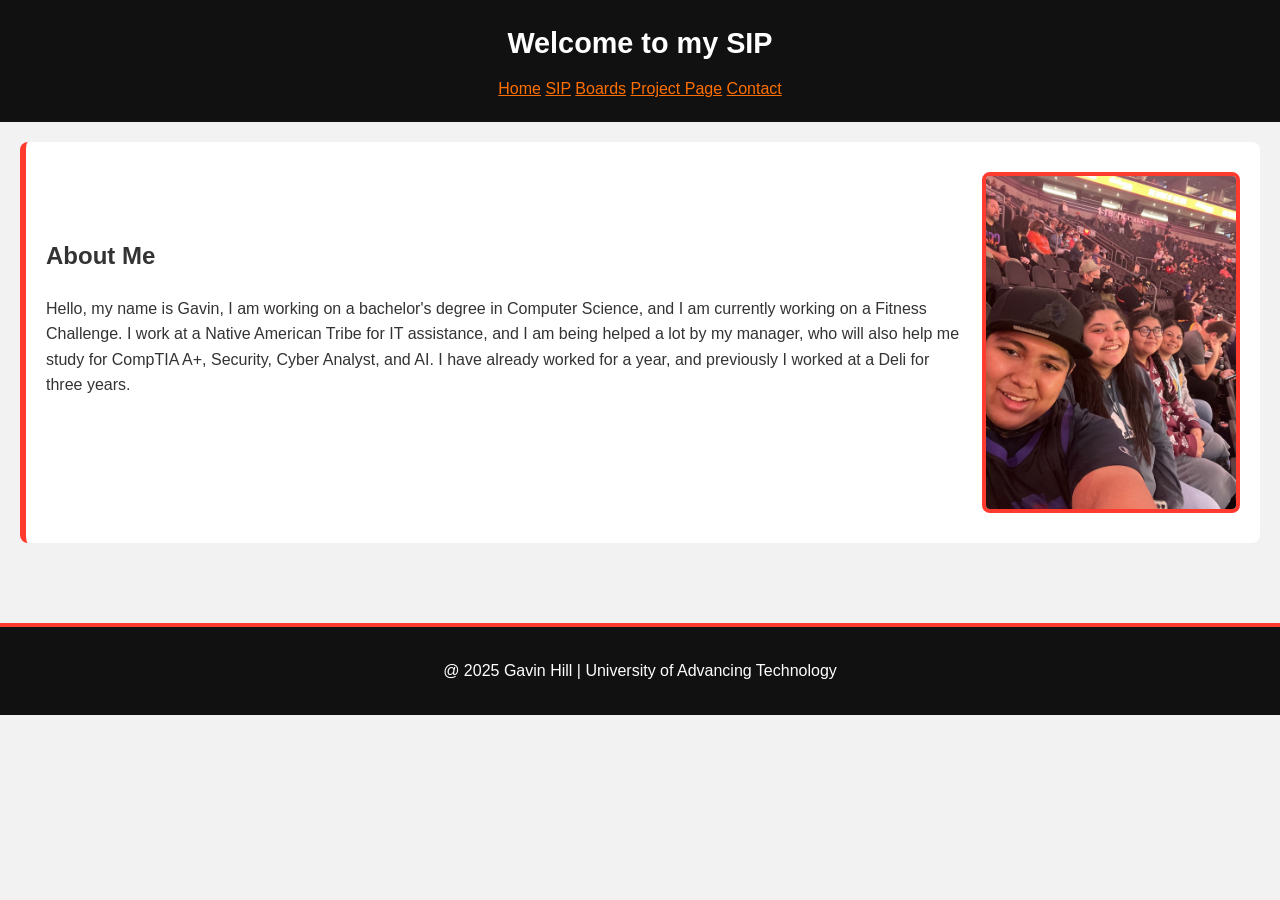
==== index.html @ 22bab8e3 "Add files via upload" ====
<!DOCTYPE html>
<html lang="en">
<head>
    <meta charset="UTF-8">
    <meta name="viewport" content="width=device-width, initial-scale=1.0">
    <title>Home</title>
    <link rel="stylesheet" href="style.CSS">
</head>
<body>
    <!--This is the header.-->
    <header>
        <h1> Welcome to my SIP</h1>
        <nav>
            <!--This is my Navagation-->
            <a href="HomeSip.html">Home</a>
            <a href="Sip.HTML">SIP</a>
            <a href="Boards.HTML">Boards</a>
            <a href="Projects.html">Project Page</a>
            <a href="Contact.HTML">Contact</a>
        </nav>
    </header>
    <main>
        <!--This is for adding the info and a picture side by side.-->
        <section class="about">
            <div class="about-text">
            <H2>About Me</H2>
            <p> Hello, my name is Gavin, I am working on a bachelor's degree in Computer Science, and I am currently working on a Fitness Challenge. I work at a Native American Tribe for IT assistance, and I am being helped a lot by my manager, who will also help me study for CompTIA A+, Security, Cyber Analyst, and AI. I have already worked for a year, and previously I worked at a Deli for three years. </p>
            </div>
            <div class="about-image">
                <img src="IMG_0096.jpeg" alt="Photo of My Family">
            </div>
        </section>
    </main>
    <footer>
        <!--This is the footer when I made it and who made it and what school I went.-->
        <p>@ 2025 Gavin Hill | University of Advancing Technology</p>
    </footer>
</body>
</html>
---- style.CSS ----
.about {
    display: flex;
    align-items: center;
    justify-content: space-between;
    gap: 20px;
    flex-wrap: wrap;
}
.about-text {
    flex: 1;
    min-height: 250px;
}
.about-image img{
    max-width: 250px;
}
body {
    font-family: arial, sans-serif;
    margin: 0;
    line-height: 1.6;
    background: #f2f2f2;
    color: #333;
}
header {
    background: #111;
    color: white;
    padding: 20px;
    text-align: center;
}
header h1 {
    margin: 0;
    font-size: 1.8em;
}
img{
    border: 4px solid #ff3b30;
    border-radius: 8px;
    max-width: 100%;
    height: auto;
    display: block;
    margin: 10px 0;
}
nav {
    margin-top: 10px;
}

nav a {
    color: #ff6f00
}
.hero-title {
    background: linear-gradient(to right, #ff3b30, #ff6f00);
    color: white;
    text-align: center;
    padding: 80px 20px;
    margin-bottom: 40px;
    border-radius: 10px;
}
.hero-title h1 {
    font-size: 2.5em;
    margin-bottom: 10px;
}
.hero-title p {
    font-size: 1.3em;
    font-style: italic;
}
main {
    padding: 20px;
}
section {
    background: white;
    padding: 20px;
    margin-bottom: 20px;
    border-radius: 8px;
    border-left: 6px solid #ff3b30;
    box-shadow: 0 2px 6px rgba(0,0,0,0,1);
}
ol {
    margin: 20px;
    padding-left: 40px;
}
ol li{
    margin-bottom: 12px;
    font-size: 1.1em;
}
form input, form textarea{
    width: 100%;
    max-width: 400px;
    padding: 10px;
    margin: 8px 0;
    border: 1px solid #ccc;
    border-radius: 5px;
}
form button{
    background: #ff3b30;
    color: white;
    border: none;
    padding: 10px 20px;
    border-radius: 5px;
    cursor: pointer;
    font-weight: bold;
}
form button:hover{
    background: #ff6f00;
}
footer{
    background: #111;
    color: white;
    text-align: center;
    padding: 15px;
    margin-top: 40px;
    border-top: 4px solid #ff3b30;
}
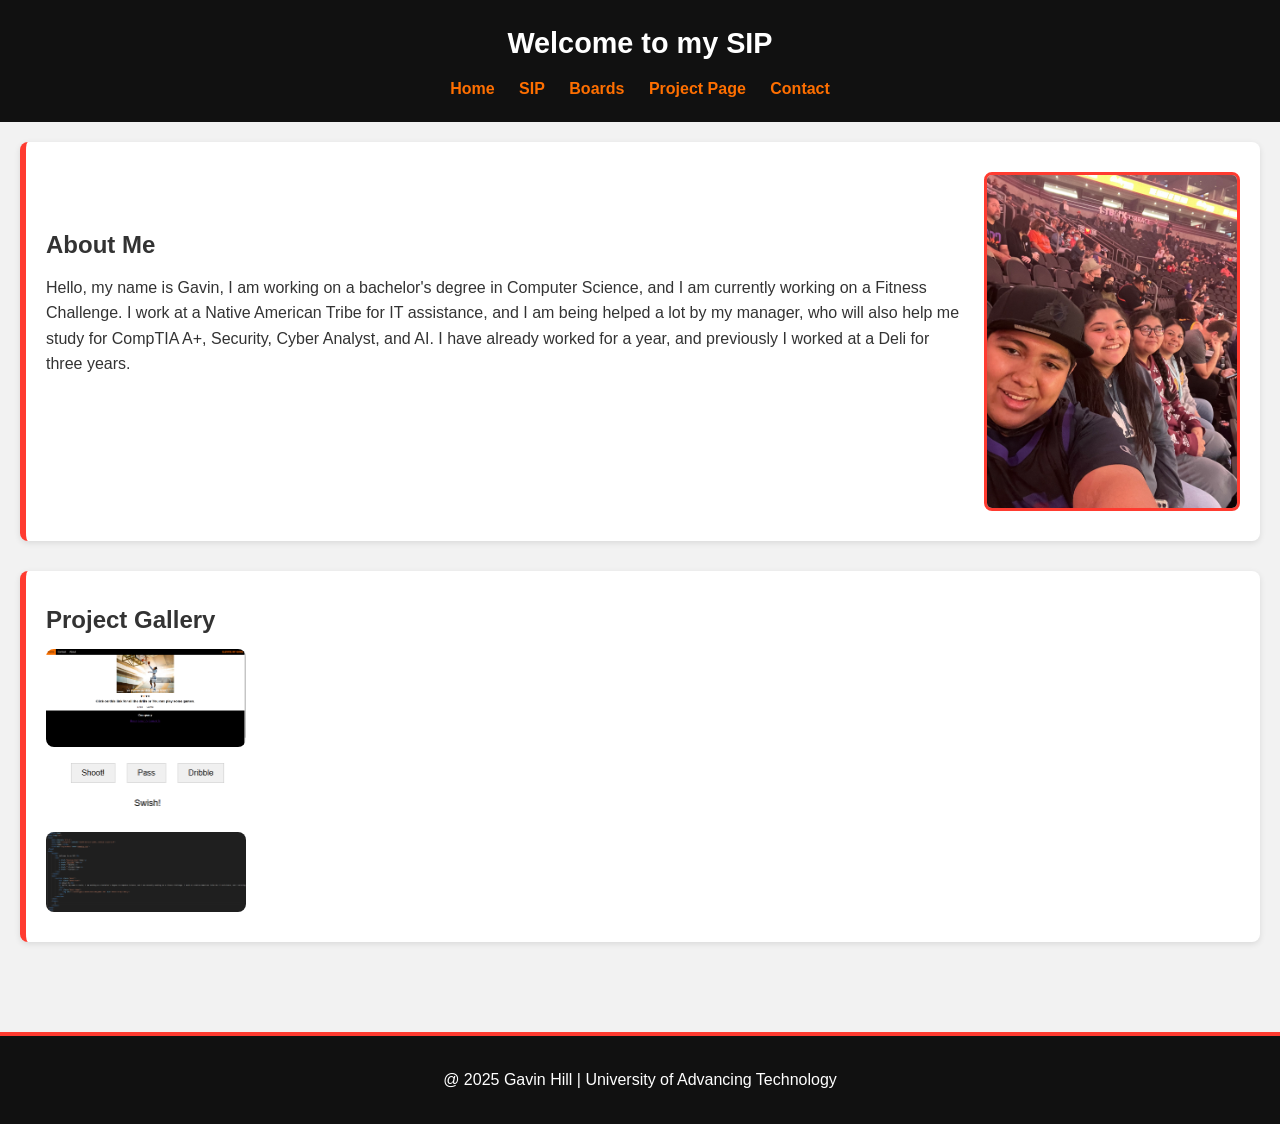
==== commit 09fa3173: "Add files via upload" ====
--- a/index.html
+++ b/index.html
@@ -12,7 +12,7 @@
         <h1> Welcome to my SIP</h1>
         <nav>
             <!--This is my Navagation-->
-            <a href="HomeSip.html">Home</a>
+            <a href="index.html">Home</a>
             <a href="Sip.HTML">SIP</a>
             <a href="Boards.HTML">Boards</a>
             <a href="Projects.html">Project Page</a>
@@ -27,7 +27,16 @@
             <p> Hello, my name is Gavin, I am working on a bachelor's degree in Computer Science, and I am currently working on a Fitness Challenge. I work at a Native American Tribe for IT assistance, and I am being helped a lot by my manager, who will also help me study for CompTIA A+, Security, Cyber Analyst, and AI. I have already worked for a year, and previously I worked at a Deli for three years. </p>
             </div>
             <div class="about-image">
-                <img src="IMG_0096.jpeg" alt="Photo of My Family">
+                <img src="IMG_0096.jpeg" alt="Gavin Hill with Family @ Phoenix Suns Basketball" loading="lazy">
+            </div>
+        </section>
+
+        <section class="gallery">
+            <h2>Project Gallery</h2>
+            <div class="gallery-container">
+                <img src="Screenshot 2024-08-24 210013.png" alt="Web Desing Project">
+                <img src="First Javascript.png" alt="JavaScript Project">
+                <img src="Home Sip HTML.png" alt="SIP visual">
             </div>
         </section>
     </main>
--- a/style.CSS
+++ b/style.CSS
@@ -1,49 +1,46 @@
-.about {
-    display: flex;
-    align-items: center;
-    justify-content: space-between;
-    gap: 20px;
-    flex-wrap: wrap;
-}
-.about-text {
-    flex: 1;
-    min-height: 250px;
-}
-.about-image img{
-    max-width: 250px;
-}
 body {
-    font-family: arial, sans-serif;
+    font-family: Arial, sans-serif;
     margin: 0;
     line-height: 1.6;
     background: #f2f2f2;
     color: #333;
 }
+
 header {
     background: #111;
     color: white;
     padding: 20px;
     text-align: center;
 }
+
 header h1 {
     margin: 0;
     font-size: 1.8em;
 }
-img{
-    border: 4px solid #ff3b30;
-    border-radius: 8px;
-    max-width: 100%;
-    height: auto;
-    display: block;
-    margin: 10px 0;
+
+header h2 {
+    margin: 5px 0 0 0;
+    font-weight: normal;
+    font-size: 1em;
+    color: #ff6f00;
 }
+
 nav {
     margin-top: 10px;
 }
 
 nav a {
-    color: #ff6f00
+    color: #ff6f00;
+    text-decoration: none;
+    margin: 0 10px;
+    font-weight: bold;
 }
+
+nav a:hover{
+    color: white;
+    text-decoration: underline;
+}
+
 .hero-title {
     background: linear-gradient(to right, #ff3b30, #ff6f00);
     color: white;
@@ -52,34 +49,65 @@
     margin-bottom: 40px;
     border-radius: 10px;
 }
+
 .hero-title h1 {
     font-size: 2.5em;
     margin-bottom: 10px;
 }
 .hero-title p {
-    font-size: 1.3em;
-    font-style: italic;
+font-size: 1.3em;
+font-style: italic;
 }
+
 main {
     padding: 20px;
 }
+
 section {
     background: white;
     padding: 20px;
-    margin-bottom: 20px;
+    margin-bottom: 30px;
     border-radius: 8px;
     border-left: 6px solid #ff3b30;
-    box-shadow: 0 2px 6px rgba(0,0,0,0,1);
+    box-shadow: 0 2px 6px rgba(0, 0, 0, 0.1);
 }
-ol {
+
+.about {
+    display: flex;
+    align-items: center;
+    justify-content: space-between;
+    gap: 20px;
+    flex-wrap: wrap;
+}
+
+.about-text {
+    flex: 1;
+    min-height: 250px;
+}
+
+.about-image img {
+    max-width: 250px;
+    border-radius: 8px;
+    border: 3px solid #ff3b30;
+}
+
+.gallery-container img {
+    width: 200px;
+    border: 3px soild #ff6f00;
+    border-radius: 8px;
+}
+
+ol{
     margin: 20px;
     padding-left: 40px;
 }
-ol li{
+
+ol li {
     margin-bottom: 12px;
     font-size: 1.1em;
 }
-form input, form textarea{
+
+form input, form textarea {
     width: 100%;
     max-width: 400px;
     padding: 10px;
@@ -87,7 +115,8 @@
     border: 1px solid #ccc;
     border-radius: 5px;
 }
-form button{
+
+form button {
     background: #ff3b30;
     color: white;
     border: none;
@@ -96,9 +125,11 @@
     cursor: pointer;
     font-weight: bold;
 }
-form button:hover{
+
+form button:hover {
     background: #ff6f00;
 }
+
 footer{
     background: #111;
     color: white;
@@ -106,4 +137,31 @@
     padding: 15px;
     margin-top: 40px;
     border-top: 4px solid #ff3b30;
-}+}
+
+.socials {
+    margin-top: 20px;
+    text-align: center;
+}
+
+.socials a {
+    color: #ff6f00;
+    text-decoration: none;
+    margin: 0 8px;
+    font-weight: bold;
+}
+
+.socials a:hover {
+    color: black;
+}
+
+img {
+    max-width: 100%;
+    height: auto;
+    display: block;
+    margin: 10px 0;
+}
+
+section p, section h2, section h3 {
+    margin: 10px 0;
+}
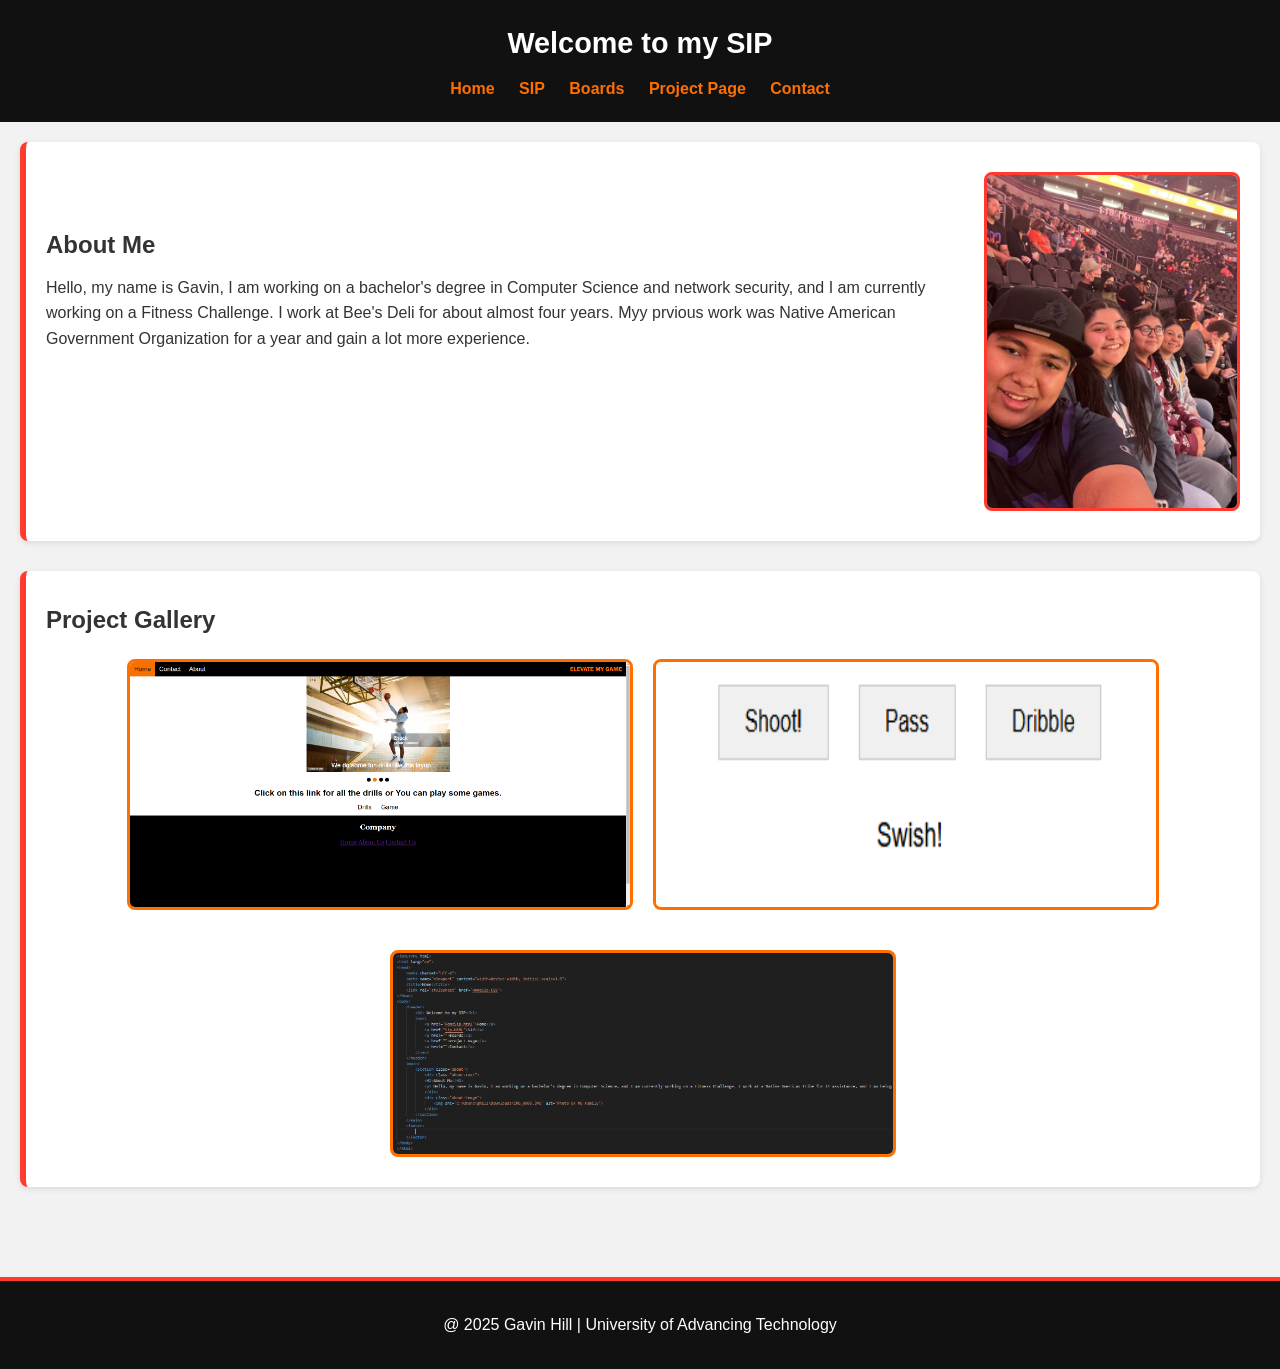
==== commit 8f78171c: "Add files via upload" ====
--- a/index.html
+++ b/index.html
@@ -24,7 +24,7 @@
         <section class="about">
             <div class="about-text">
             <H2>About Me</H2>
-            <p> Hello, my name is Gavin, I am working on a bachelor's degree in Computer Science, and I am currently working on a Fitness Challenge. I work at a Native American Tribe for IT assistance, and I am being helped a lot by my manager, who will also help me study for CompTIA A+, Security, Cyber Analyst, and AI. I have already worked for a year, and previously I worked at a Deli for three years. </p>
+            <p> Hello, my name is Gavin, I am working on a bachelor's degree in Computer Science and network security, and I am currently working on a Fitness Challenge. I work at Bee's Deli for about almost four years. Myy prvious work was Native American Government Organization for a year and gain a lot more experience.</p>
             </div>
             <div class="about-image">
                 <img src="IMG_0096.jpeg" alt="Gavin Hill with Family @ Phoenix Suns Basketball" loading="lazy">
--- a/style.CSS
+++ b/style.CSS
@@ -91,10 +91,23 @@
     border: 3px solid #ff3b30;
 }
 
+.gallery-container {
+    display: flex;
+    gap: 20px;
+    flex-wrap: wrap;
+    justify-content: center;
+}
+
 .gallery-container img {
-    width: 200px;
-    border: 3px soild #ff6f00;
+    width: 500px;
+    max-width: 90%;
+    border: 3px solid #ff6f00;
     border-radius: 8px;
+    transition: transform 0.3 ease;
+}
+
+.gallery-container img:hover{
+    transform: scale(1.05);
 }
 
 ol{
@@ -165,3 +178,19 @@
 section p, section h2, section h3 {
     margin: 10px 0;
 }
+
+.progress-update {
+    color: #b30000;
+    background-color: #fff3a3;
+    padding: 15px;
+    border-left: 5px solid #d90000;
+    border-radius: 5px;
+}
+video {
+    display: block;
+    max-width: 100%;
+    height: auto;
+    margin: 15px auto;
+    border: 3px solid #ff6f00;
+    border-radius: 8px;
+}
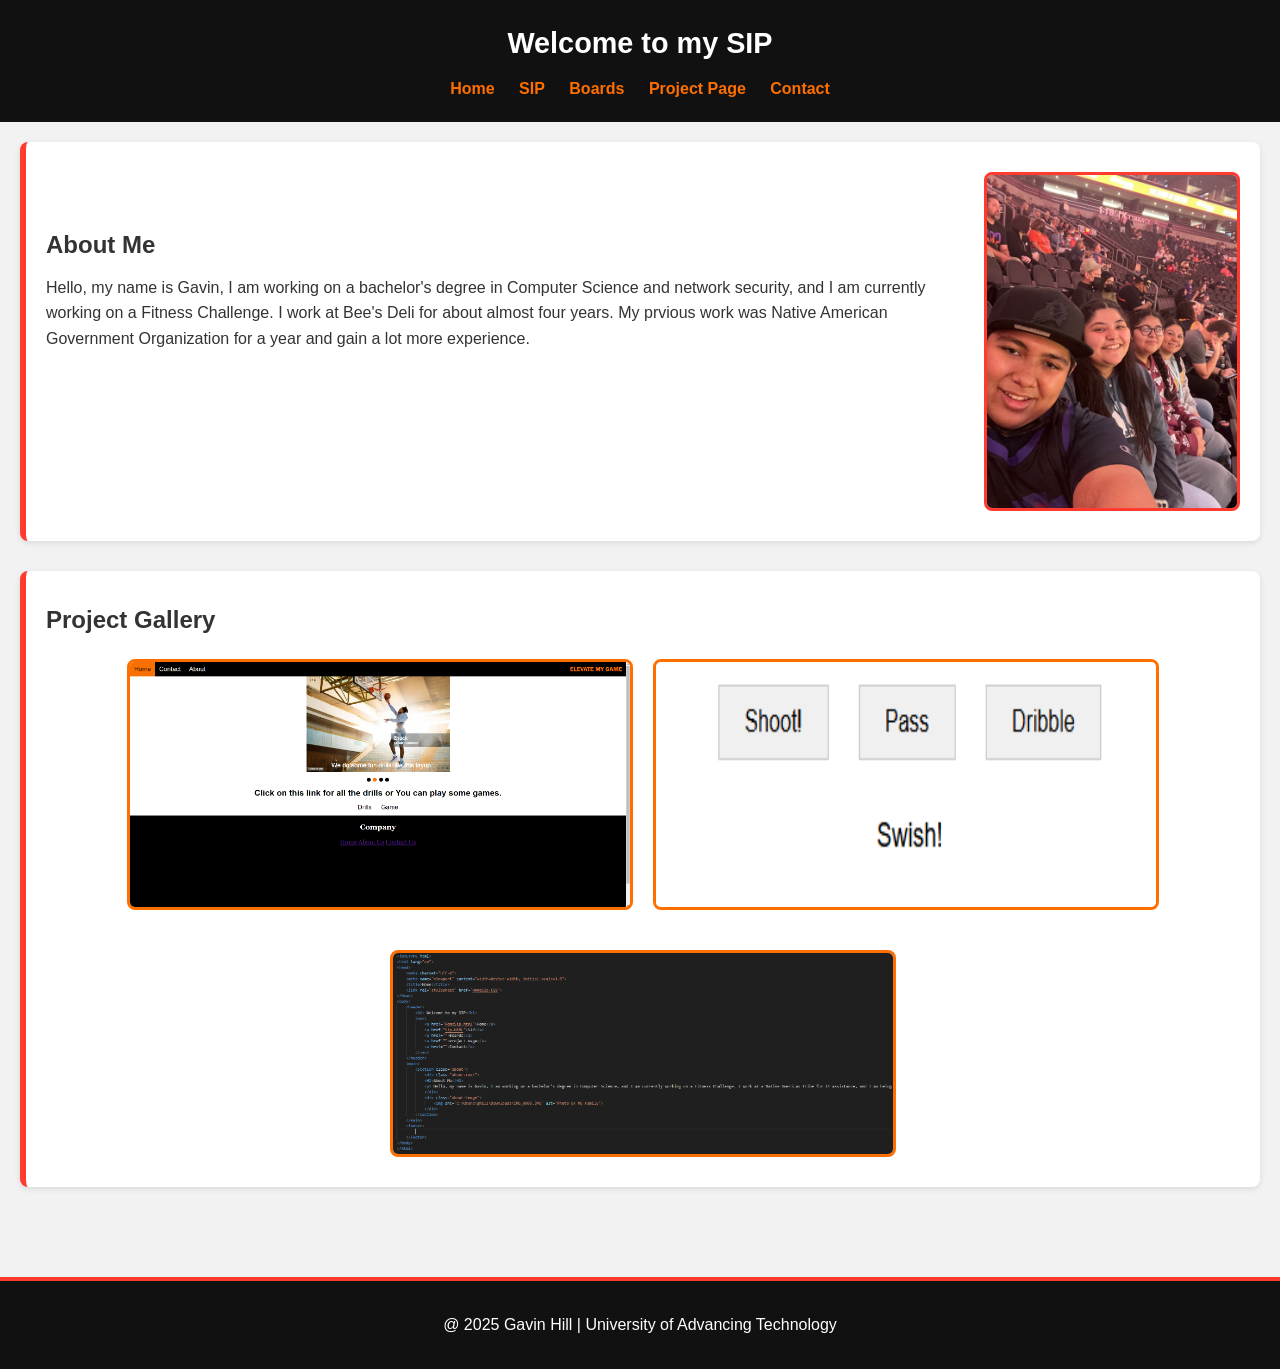
==== commit 706c8576: "Add files via upload" ====
--- a/index.html
+++ b/index.html
@@ -24,7 +24,7 @@
         <section class="about">
             <div class="about-text">
             <H2>About Me</H2>
-            <p> Hello, my name is Gavin, I am working on a bachelor's degree in Computer Science and network security, and I am currently working on a Fitness Challenge. I work at Bee's Deli for about almost four years. Myy prvious work was Native American Government Organization for a year and gain a lot more experience.</p>
+            <p> Hello, my name is Gavin, I am working on a bachelor's degree in Computer Science and network security, and I am currently working on a Fitness Challenge. I work at Bee's Deli for about almost four years. My prvious work was Native American Government Organization for a year and gain a lot more experience.</p>
             </div>
             <div class="about-image">
                 <img src="IMG_0096.jpeg" alt="Gavin Hill with Family @ Phoenix Suns Basketball" loading="lazy">
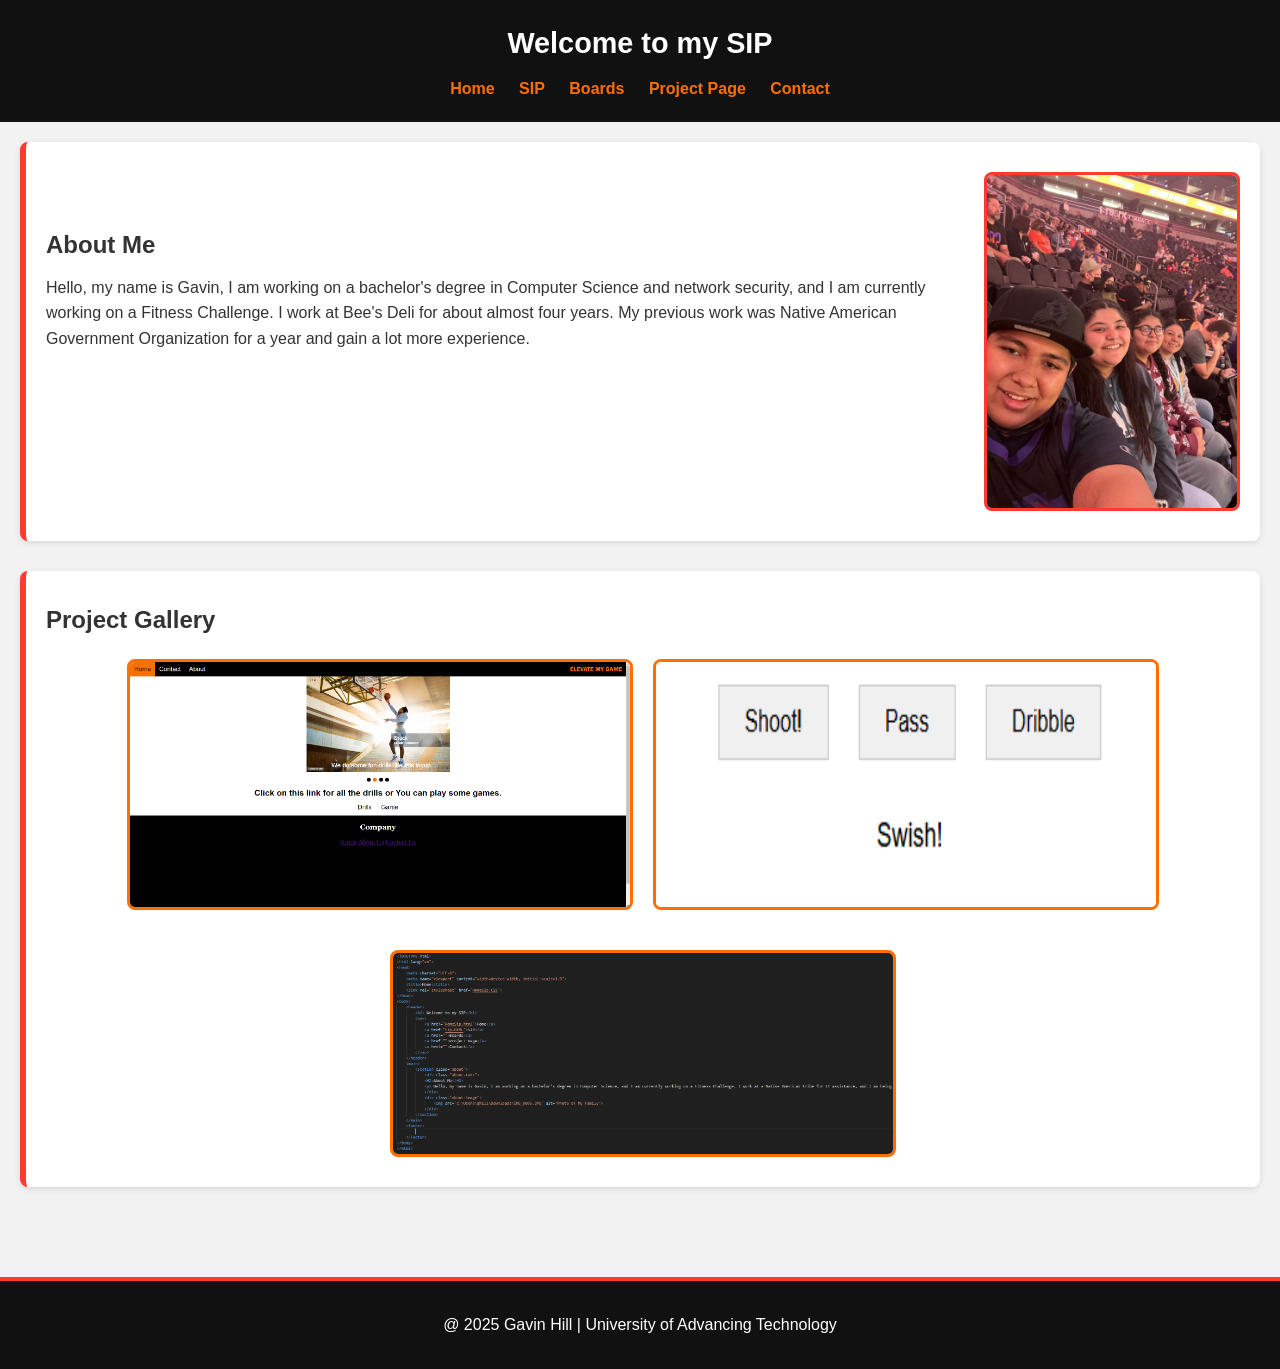
==== commit 236af1ef: "Add files via upload" ====
--- a/index.html
+++ b/index.html
@@ -24,7 +24,7 @@
         <section class="about">
             <div class="about-text">
             <H2>About Me</H2>
-            <p> Hello, my name is Gavin, I am working on a bachelor's degree in Computer Science and network security, and I am currently working on a Fitness Challenge. I work at Bee's Deli for about almost four years. My prvious work was Native American Government Organization for a year and gain a lot more experience.</p>
+            <p> Hello, my name is Gavin, I am working on a bachelor's degree in Computer Science and network security, and I am currently working on a Fitness Challenge. I work at Bee's Deli for about almost four years. My previous work was Native American Government Organization for a year and gain a lot more experience.</p>
             </div>
             <div class="about-image">
                 <img src="IMG_0096.jpeg" alt="Gavin Hill with Family @ Phoenix Suns Basketball" loading="lazy">
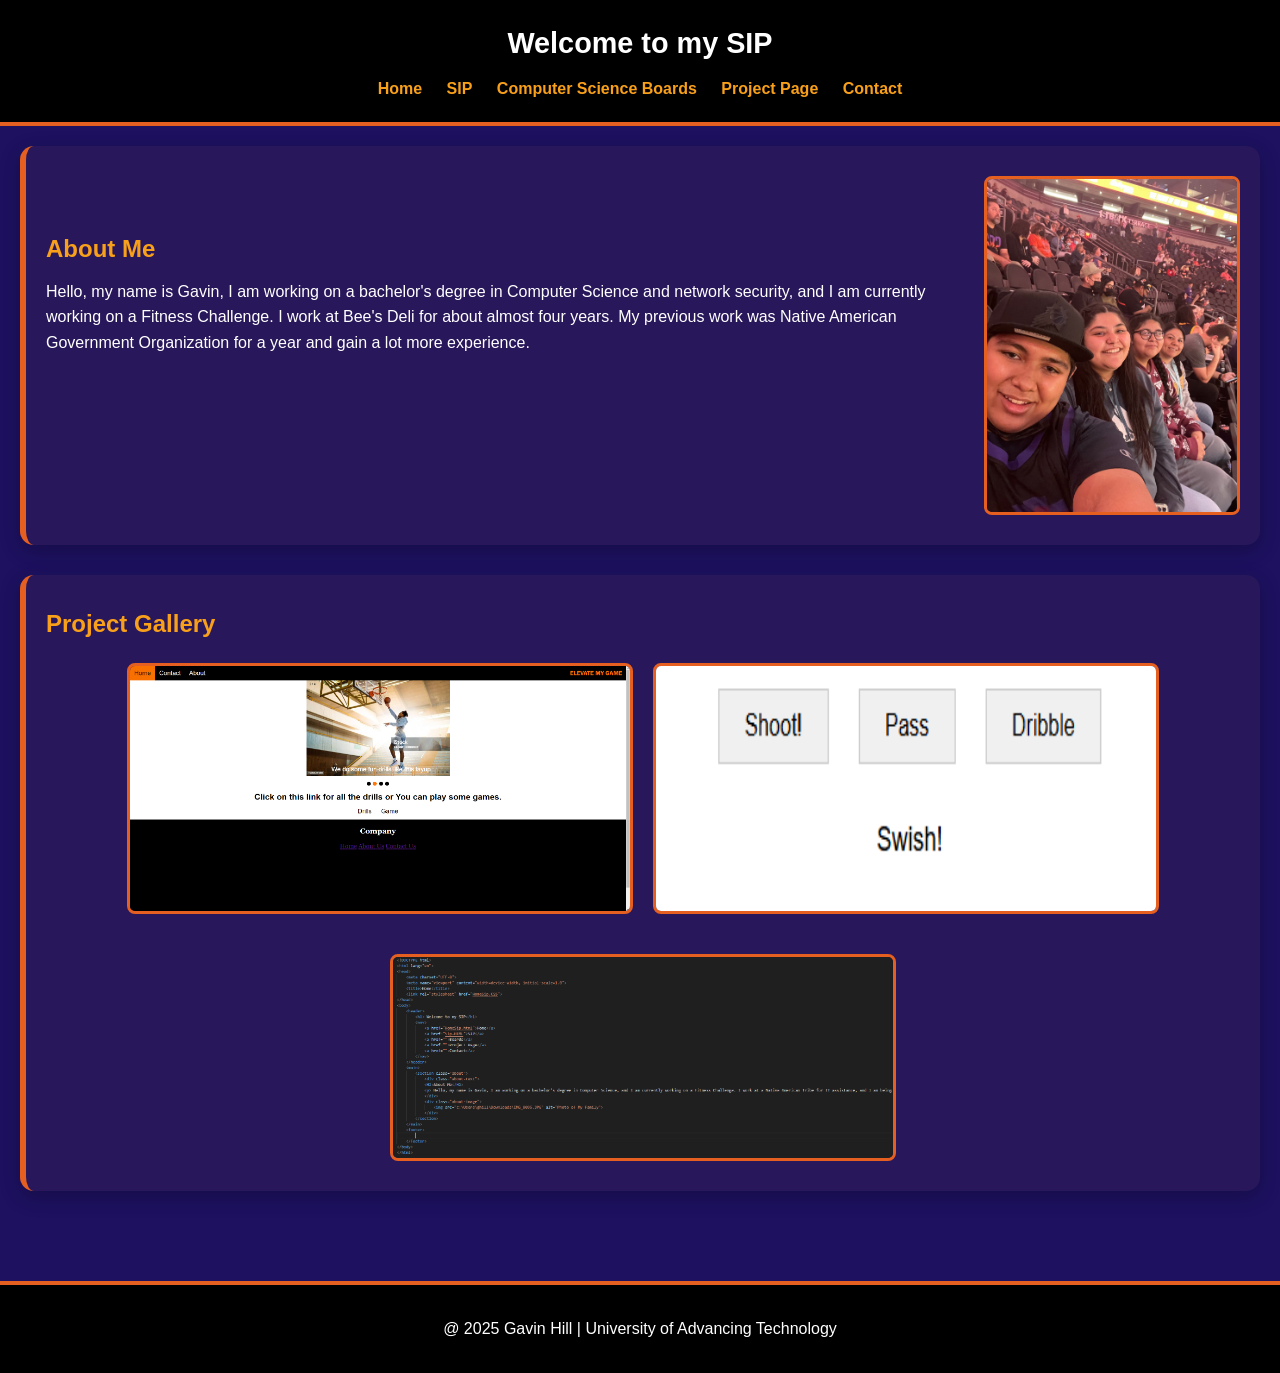
==== commit 1c983f33: "Add files via upload" ====
--- a/index.html
+++ b/index.html
@@ -14,7 +14,7 @@
             <!--This is my Navagation-->
             <a href="index.html">Home</a>
             <a href="Sip.HTML">SIP</a>
-            <a href="Boards.HTML">Boards</a>
+            <a href="Boards.HTML">Computer Science Boards</a>
             <a href="Projects.html">Project Page</a>
             <a href="Contact.HTML">Contact</a>
         </nav>
--- a/style.CSS
+++ b/style.CSS
@@ -193,4 +193,67 @@
     margin: 15px auto;
     border: 3px solid #ff6f00;
     border-radius: 8px;
+}
+.progress-updateP
+{
+    color: #b30000;
+    background-color: #fff3a3;
+    padding: 15px;
+    border-left: 5px solid #d90000;
+    border-radius: 5px;
+
+}
+
+body {
+    background: #1d1160;
+    color: #ffffff;
+}
+
+header{
+    background: #000000;
+    border-bottom: 4px solid #E56020;
+}
+
+header h2,
+nav a {
+    color: #f9a01b
+}
+
+.hero-title{
+    background: linear-gradient(135deg, #1d1160, #e56020);
+    border: 2px solid #f9a01b;
+    box-shadow: 0 8px 25px rgba(0, 0, 0, 0.3);
+}
+
+section{
+    background: #28175a;
+    color: white;
+    border-left: 6px solid #e56020;
+    border-radius: 14px;
+    box-shadow: 0 6px 20px rgba(0, 0, 0, 0.25);
+}
+
+section h2,
+section h3,
+section h4 {
+    color: #F9A01b
+}
+
+footer{
+    background: #000000;
+    border-top: 4px solid #E56020;
+}
+
+.gallery-container img,
+.about-image img,
+video {
+    border-color: #E56020;
+}
+
+.socials a {
+    color: #F9a01b;
+}
+
+.socials a:hover {
+    color: #ffffff;
 }
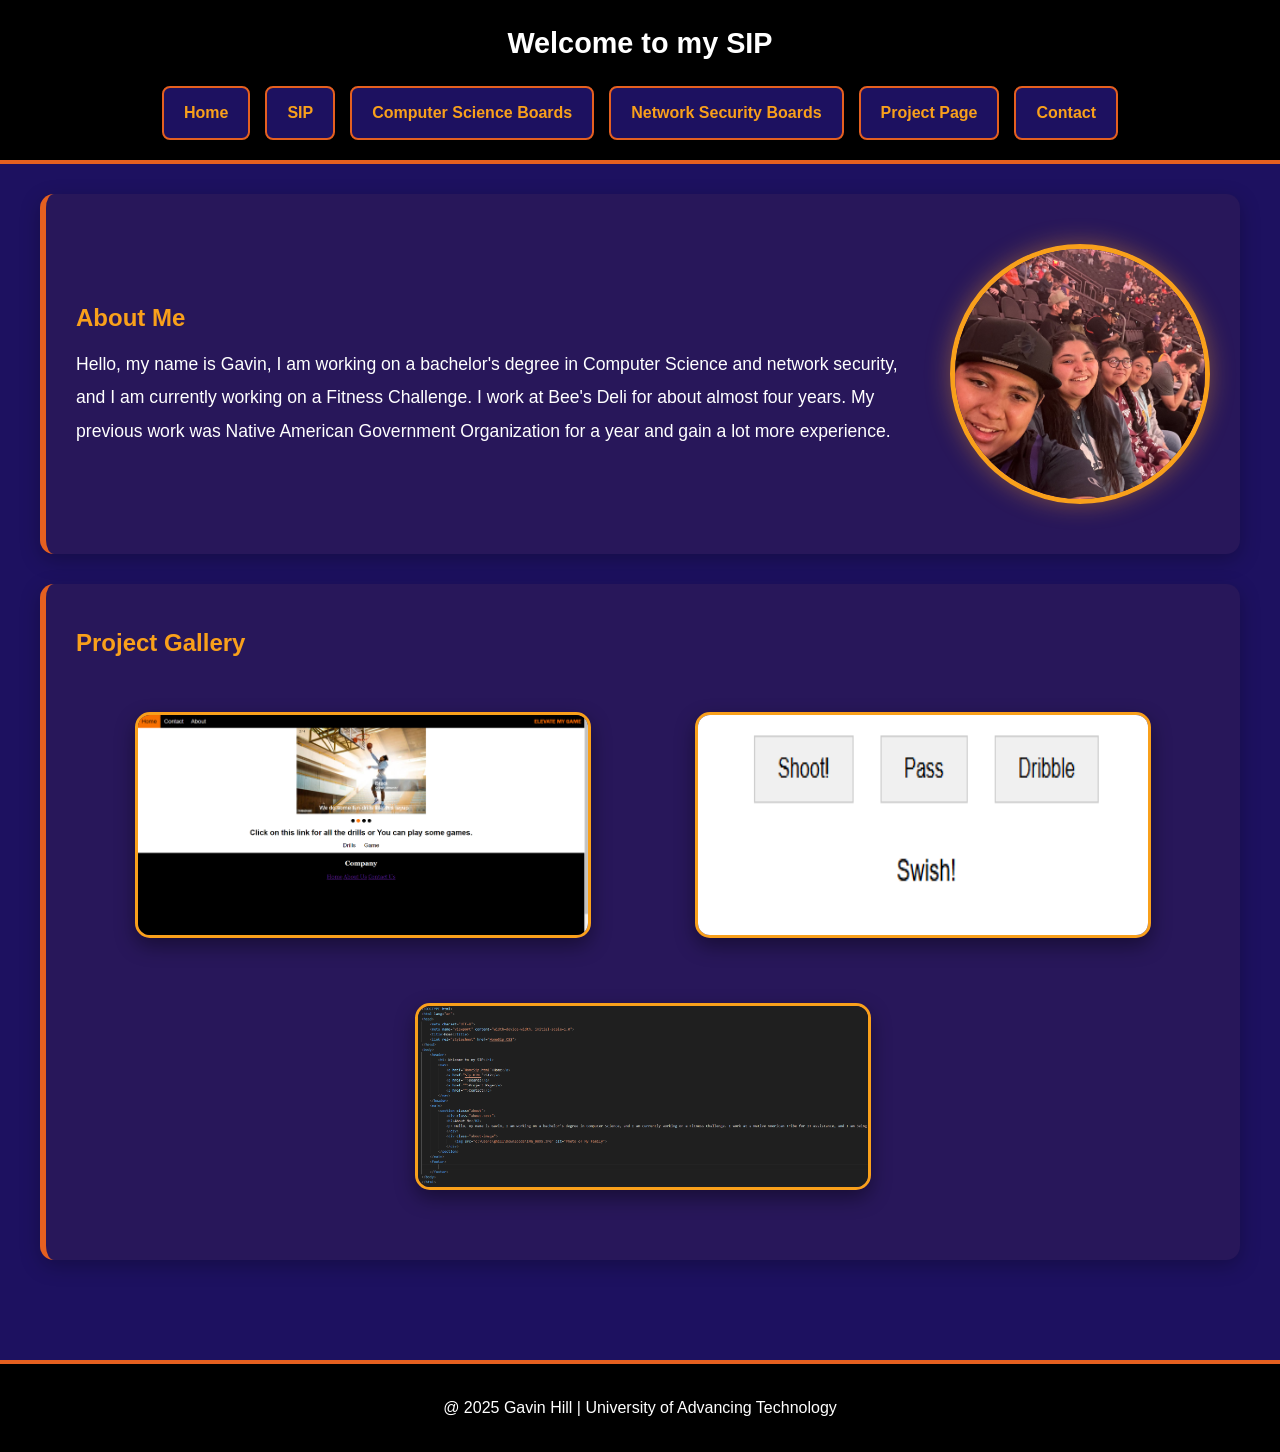
==== commit de85d1ed: "Add files via upload" ====
--- a/index.html
+++ b/index.html
@@ -15,6 +15,7 @@
             <a href="index.html">Home</a>
             <a href="Sip.HTML">SIP</a>
             <a href="Boards.HTML">Computer Science Boards</a>
+            <a href="NetworkSecurity.html">Network Security Boards</a>
             <a href="Projects.html">Project Page</a>
             <a href="Contact.HTML">Contact</a>
         </nav>
--- a/style.CSS
+++ b/style.CSS
@@ -1,18 +1,4 @@
-body {
-    font-family: Arial, sans-serif;
-    margin: 0;
-    line-height: 1.6;
-    background: #f2f2f2;
-    color: #333;
-}
-
-header {
-    background: #111;
-    color: white;
-    padding: 20px;
-    text-align: center;
-}
-
+/*Header and Title*/
 header h1 {
     margin: 0;
     font-size: 1.8em;
@@ -24,30 +10,32 @@
     font-size: 1em;
     color: #ff6f00;
 }
-
+/* Navigation buttons*/
 nav {
-    margin-top: 10px;
+    display: flex;
+    justify-content: center;
+    flex-wrap: wrap;
+    gap: 15px;
+    margin-top: 20px;
 }
 
 nav a {
-    color: #ff6f00;
+    display: inline-block;
+    background: #1D1160;
+    color: #F9A01B;
+    padding: 12px 20px;
+    border: 2px solid #E56020;
+    border-radius: 8px;
     text-decoration: none;
-    margin: 0 10px;
     font-weight: bold;
+    transition: all 0.3s ease;
 }
 
 nav a:hover{
-    color: white;
-    text-decoration: underline;
-}
-
-.hero-title {
-    background: linear-gradient(to right, #ff3b30, #ff6f00);
-    color: white;
-    text-align: center;
-    padding: 80px 20px;
-    margin-bottom: 40px;
-    border-radius: 10px;
+    background: #E56020;
+    color: white;
+    transform: translateY(-3px);
+    text-decoration: none;
 }
 
 .hero-title h1 {
@@ -58,20 +46,13 @@
 font-size: 1.3em;
 font-style: italic;
 }
-
+/* Main page layout*/
 main {
-    padding: 20px;
-}
-
-section {
-    background: white;
-    padding: 20px;
-    margin-bottom: 30px;
-    border-radius: 8px;
-    border-left: 6px solid #ff3b30;
-    box-shadow: 0 2px 6px rgba(0, 0, 0, 0.1);
-}
-
+    max-width: 1200px;
+    margin: 0 auto;
+    padding: 30px 20px;
+}
+/* About Me section*/
 .about {
     display: flex;
     align-items: center;
@@ -90,7 +71,7 @@
     border-radius: 8px;
     border: 3px solid #ff3b30;
 }
-
+/* Project Gallery*/
 .gallery-container {
     display: flex;
     gap: 20px;
@@ -103,7 +84,7 @@
     max-width: 90%;
     border: 3px solid #ff6f00;
     border-radius: 8px;
-    transition: transform 0.3 ease;
+    transition: transform 0.3s ease;
 }
 
 .gallery-container img:hover{
@@ -119,7 +100,7 @@
     margin-bottom: 12px;
     font-size: 1.1em;
 }
-
+/* Contact form */
 form input, form textarea {
     width: 100%;
     max-width: 400px;
@@ -130,7 +111,7 @@
 }
 
 form button {
-    background: #ff3b30;
+    background: #E56020;
     color: white;
     border: none;
     padding: 10px 20px;
@@ -142,32 +123,16 @@
 form button:hover {
     background: #ff6f00;
 }
-
-footer{
-    background: #111;
-    color: white;
-    text-align: center;
-    padding: 15px;
-    margin-top: 40px;
-    border-top: 4px solid #ff3b30;
-}
-
+/* Social media links*/
 .socials {
     margin-top: 20px;
     text-align: center;
 }
 
-.socials a {
-    color: #ff6f00;
-    text-decoration: none;
-    margin: 0 8px;
-    font-weight: bold;
-}
-
 .socials a:hover {
     color: black;
 }
-
+/* Images and videos */
 img {
     max-width: 100%;
     height: auto;
@@ -178,7 +143,7 @@
 section p, section h2, section h3 {
     margin: 10px 0;
 }
-
+/* Progress updates*/
 .progress-update {
     color: #b30000;
     background-color: #fff3a3;
@@ -203,43 +168,64 @@
     border-radius: 5px;
 
 }
-
+/* Phoenix Suns colors*/
 body {
+    font-family: Arial, sans-serif;
+    margin: 0;
+    line-height: 1.6;
     background: #1d1160;
     color: #ffffff;
 }
 
 header{
+    color: white;
+    padding: 20px;
+    text-align: center;
     background: #000000;
     border-bottom: 4px solid #E56020;
 }
 
 header h2,
 nav a {
-    color: #f9a01b
+    color: #F9A01B;
 }
 
 .hero-title{
+    color: white;
+    text-align: center;
+    padding: 80px 20px;
+    margin-bottom: 40px;
+    border-radius: 10px;
     background: linear-gradient(135deg, #1d1160, #e56020);
     border: 2px solid #f9a01b;
     box-shadow: 0 8px 25px rgba(0, 0, 0, 0.3);
+    max-width: 1100px;
+    margin: 30px auto 40px;
 }
 
 section{
+    transition: transform 0.3s ease,
+                box-shadow 0.3s ease;
+    margin-bottom: 30px;
     background: #28175a;
     color: white;
     border-left: 6px solid #e56020;
     border-radius: 14px;
     box-shadow: 0 6px 20px rgba(0, 0, 0, 0.25);
+    padding: 30px;
 }
 
 section h2,
 section h3,
 section h4 {
-    color: #F9A01b
+    color: #F9A01b;
 }
 
 footer{
+    color: white;
+    text-align: center;
+    padding: 15px;
+    margin-top: 40px;
     background: #000000;
     border-top: 4px solid #E56020;
 }
@@ -250,10 +236,182 @@
     border-color: #E56020;
 }
 
+/*Homepage title*/
 .socials a {
+    text-decoration: none;
+    margin: 0 8px;
+    font-weight: bold;
     color: #F9a01b;
 }
 
 .socials a:hover {
     color: #ffffff;
+}
+
+section:hover{
+    transform: translateY(-5px);
+    box-shadow: 0 12px 30px rgba(249, 160, 27, 0.35);
+}
+
+section img {
+    border-radius: 10px;
+    border: 2px solid #E56020;
+    margin: 20px auto;
+}
+
+section h3 {
+    border-bottom: 2px solid #F9A01B;
+    padding-bottom: 10px;
+}
+@media (max-width: 768px ) {
+    main {
+        padding: 15px;
+    }
+
+    section {
+        padding: 20px;
+    }
+
+    .hero-title {
+        padding: 45px 20px;
+    }
+
+}
+
+.hero-title h1 {
+    font-size: clamp(2rem, 5vw, 3.5rem);
+    font-weight: 800;
+    text-transform: uppercase;
+    letter-spacing: 2px;
+    color: #FFFFFF;
+    text-shadow: 3px 3px 8px rgba(0, 0, 0, 0.5);
+}
+
+.hero-title p {
+    font-size: 1.2rem;
+    color: #FFFFFF;
+    max-width: 700px;
+    margin: 15px auto;
+    line-height: 1.8;
+}
+
+.hero-title::after {
+    content: "";
+    display: block;
+    width: 100px;
+    height: 5px;
+    background: #F9A01B;
+    margin: 25px auto 0;
+    border-radius: 10px;
+}
+
+/* Profile picture */
+.about {
+    display: flex;
+    align-items: center;
+    justify-content: space-between;
+    gap: 40px;
+    flex-wrap: wrap;
+}
+
+.about-text {
+    flex: 1;
+    min-width: 250px;
+    min-height: auto;
+}
+
+.about-text p {
+    font-size: 1.1rem;
+    line-height: 1.9;
+}
+.about-image img {
+    width: 250px;
+    height: 250px;
+    object-fit: cover;
+    border-radius: 50%;
+    border: 5px solid #F9A01B;
+    box-shadow: 0 0 25px rgba(249, 160, 27, 0.4);
+    transition: transform 0.3s ease;
+}
+
+.about-image img:hover {
+    transform: scale(1.05);
+}
+
+/* SIP Boards objectives*/
+.gallery-container{
+    display: flex;
+    flex-wrap: wrap;
+    justify-content: center;
+    gap: 25px;
+    padding: 20px;
+}
+
+.gallery-container img {
+    width: 100%;
+    max-width: 450px;
+    border: 3px solid #F9A01B;
+    border-radius: 15px;
+    box-shadow: 0 8px 20px rgba(0, 0, 0, 0.4);
+    transition: transform 0.3s ease,
+                box-shadow 0.3s ease;
+}
+
+.gallery-container img:hover {
+    transform: scale(1.05);
+    box-shadow: 0 12px 30px rgba(249, 160, 27, 0.5);
+}
+
+.objective h3 {
+    color: #F9A01B;
+    font-size: 1.6rem;
+    margin-bottom: 15px;
+}
+
+.objective h4 {
+    color: #FFFFFF;
+    font-size: 1.2rem;
+    margin-top: 25px;
+}
+
+.objective img {
+    display: block;
+    max-width: 100%;
+    height: auto;
+    margin: 20px auto;
+    border: 3px solid #F9A01B;
+    border-radius: 12px;
+    box-shadow: 0 8px 25px rgba(0, 0, 0, 0.4);
+}
+
+/* Navigation buttons*/
+nav {
+    display: flex;
+    justify-content: center;
+    flex-wrap: wrap;
+    gap: 15px;
+    margin-top: 20px;
+}
+
+/* SIP Boards Page Titles */
+
+main > h1,
+main > h2 {
+    color: white;
+    text-align: center;
+    font-size: 2.5rem;
+    text-transform: uppercase;
+    letter-spacing: 2px;
+    margin-bottom: 35px;
+}
+
+main > h1::after,
+main > h2::after {
+    content: "";
+    display: block;
+    width: 100px;
+    height: 5px;
+    background: #F9A01B;
+    border-radius: 10px;
+    margin: 15px auto 0;
 }
